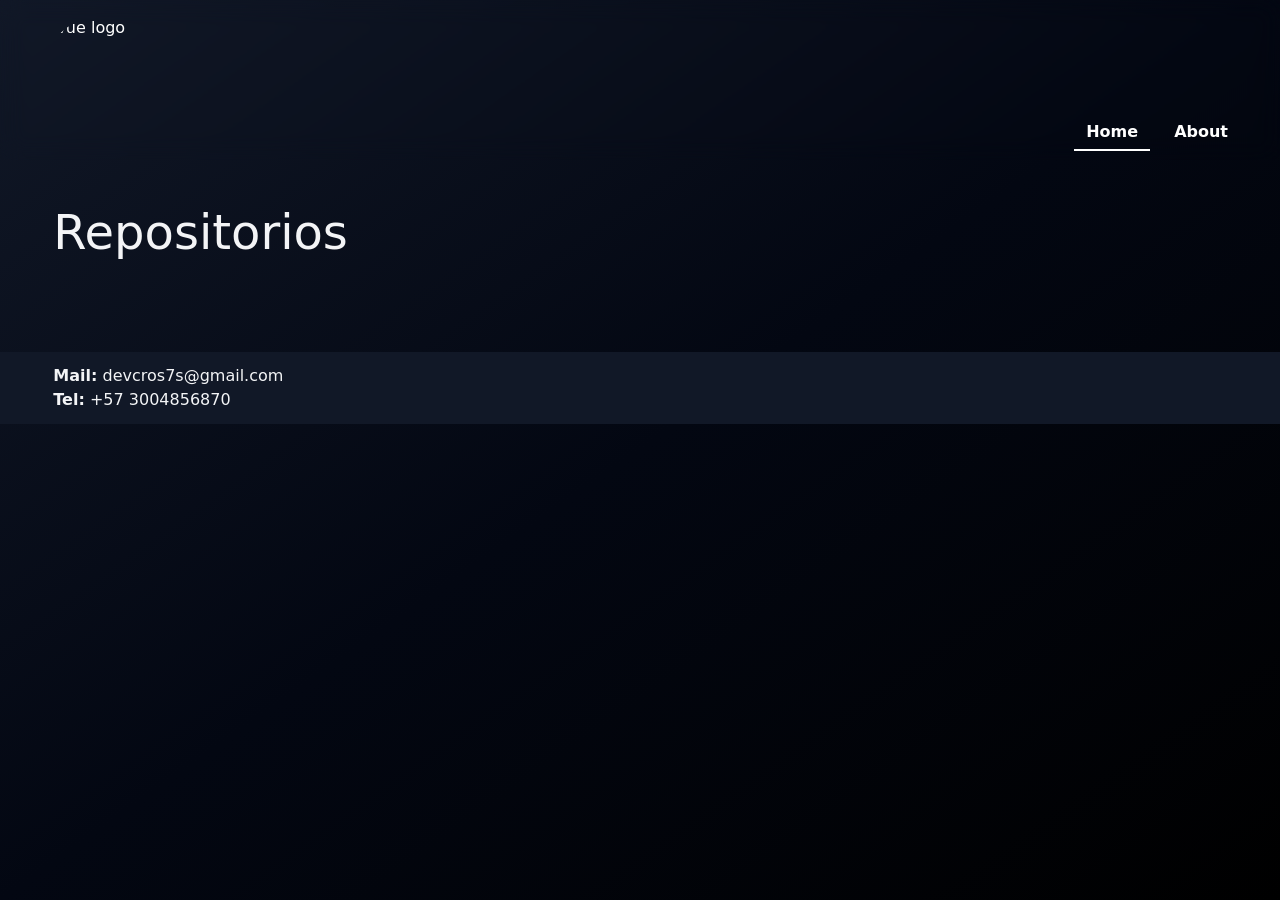
==== index.html @ 9d1ae5ac "Build 2023-06-07 19:13:23" ====
<!DOCTYPE html>
<html lang="en">
    <head>
        <meta charset="UTF-8">
        <link rel="icon" href="/favicon.ico">
        <meta name="viewport" content="width=device-width, initial-scale=1.0">
        <title>Vite App</title>
      <script type="module" crossorigin src="/assets/index-9f0574db.js"></script>
      <link rel="stylesheet" href="/assets/index-c2c05a48.css">
    </head>
    <body>
        <div id="app"></div>
        
    </body>
</html>
---- assets/index-c2c05a48.css ----
*,:before,:after{box-sizing:border-box;border-width:0;border-style:solid;border-color:#e5e7eb}:before,:after{--tw-content: ""}html{line-height:1.5;-webkit-text-size-adjust:100%;-moz-tab-size:4;-o-tab-size:4;tab-size:4;font-family:ui-sans-serif,system-ui,-apple-system,BlinkMacSystemFont,Segoe UI,Roboto,Helvetica Neue,Arial,Noto Sans,sans-serif,"Apple Color Emoji","Segoe UI Emoji",Segoe UI Symbol,"Noto Color Emoji";font-feature-settings:normal;font-variation-settings:normal}body{margin:0;line-height:inherit}hr{height:0;color:inherit;border-top-width:1px}abbr:where([title]){-webkit-text-decoration:underline dotted;text-decoration:underline dotted}h1,h2,h3,h4,h5,h6{font-size:inherit;font-weight:inherit}a{color:inherit;text-decoration:inherit}b,strong{font-weight:bolder}code,kbd,samp,pre{font-family:ui-monospace,SFMono-Regular,Menlo,Monaco,Consolas,Liberation Mono,Courier New,monospace;font-size:1em}small{font-size:80%}sub,sup{font-size:75%;line-height:0;position:relative;vertical-align:baseline}sub{bottom:-.25em}sup{top:-.5em}table{text-indent:0;border-color:inherit;border-collapse:collapse}button,input,optgroup,select,textarea{font-family:inherit;font-size:100%;font-weight:inherit;line-height:inherit;color:inherit;margin:0;padding:0}button,select{text-transform:none}button,[type=button],[type=reset],[type=submit]{-webkit-appearance:button;background-color:transparent;background-image:none}:-moz-focusring{outline:auto}:-moz-ui-invalid{box-shadow:none}progress{vertical-align:baseline}::-webkit-inner-spin-button,::-webkit-outer-spin-button{height:auto}[type=search]{-webkit-appearance:textfield;outline-offset:-2px}::-webkit-search-decoration{-webkit-appearance:none}::-webkit-file-upload-button{-webkit-appearance:button;font:inherit}summary{display:list-item}blockquote,dl,dd,h1,h2,h3,h4,h5,h6,hr,figure,p,pre{margin:0}fieldset{margin:0;padding:0}legend{padding:0}ol,ul,menu{list-style:none;margin:0;padding:0}textarea{resize:vertical}input::-moz-placeholder,textarea::-moz-placeholder{opacity:1;color:#9ca3af}input::placeholder,textarea::placeholder{opacity:1;color:#9ca3af}button,[role=button]{cursor:pointer}:disabled{cursor:default}img,svg,video,canvas,audio,iframe,embed,object{display:block;vertical-align:middle}img,video{max-width:100%;height:auto}[hidden]{display:none}*,:before,:after{--tw-border-spacing-x: 0;--tw-border-spacing-y: 0;--tw-translate-x: 0;--tw-translate-y: 0;--tw-rotate: 0;--tw-skew-x: 0;--tw-skew-y: 0;--tw-scale-x: 1;--tw-scale-y: 1;--tw-pan-x: ;--tw-pan-y: ;--tw-pinch-zoom: ;--tw-scroll-snap-strictness: proximity;--tw-gradient-from-position: ;--tw-gradient-via-position: ;--tw-gradient-to-position: ;--tw-ordinal: ;--tw-slashed-zero: ;--tw-numeric-figure: ;--tw-numeric-spacing: ;--tw-numeric-fraction: ;--tw-ring-inset: ;--tw-ring-offset-width: 0px;--tw-ring-offset-color: #fff;--tw-ring-color: rgb(59 130 246 / .5);--tw-ring-offset-shadow: 0 0 #0000;--tw-ring-shadow: 0 0 #0000;--tw-shadow: 0 0 #0000;--tw-shadow-colored: 0 0 #0000;--tw-blur: ;--tw-brightness: ;--tw-contrast: ;--tw-grayscale: ;--tw-hue-rotate: ;--tw-invert: ;--tw-saturate: ;--tw-sepia: ;--tw-drop-shadow: ;--tw-backdrop-blur: ;--tw-backdrop-brightness: ;--tw-backdrop-contrast: ;--tw-backdrop-grayscale: ;--tw-backdrop-hue-rotate: ;--tw-backdrop-invert: ;--tw-backdrop-opacity: ;--tw-backdrop-saturate: ;--tw-backdrop-sepia: }::backdrop{--tw-border-spacing-x: 0;--tw-border-spacing-y: 0;--tw-translate-x: 0;--tw-translate-y: 0;--tw-rotate: 0;--tw-skew-x: 0;--tw-skew-y: 0;--tw-scale-x: 1;--tw-scale-y: 1;--tw-pan-x: ;--tw-pan-y: ;--tw-pinch-zoom: ;--tw-scroll-snap-strictness: proximity;--tw-gradient-from-position: ;--tw-gradient-via-position: ;--tw-gradient-to-position: ;--tw-ordinal: ;--tw-slashed-zero: ;--tw-numeric-figure: ;--tw-numeric-spacing: ;--tw-numeric-fraction: ;--tw-ring-inset: ;--tw-ring-offset-width: 0px;--tw-ring-offset-color: #fff;--tw-ring-color: rgb(59 130 246 / .5);--tw-ring-offset-shadow: 0 0 #0000;--tw-ring-shadow: 0 0 #0000;--tw-shadow: 0 0 #0000;--tw-shadow-colored: 0 0 #0000;--tw-blur: ;--tw-brightness: ;--tw-contrast: ;--tw-grayscale: ;--tw-hue-rotate: ;--tw-invert: ;--tw-saturate: ;--tw-sepia: ;--tw-drop-shadow: ;--tw-backdrop-blur: ;--tw-backdrop-brightness: ;--tw-backdrop-contrast: ;--tw-backdrop-grayscale: ;--tw-backdrop-hue-rotate: ;--tw-backdrop-invert: ;--tw-backdrop-opacity: ;--tw-backdrop-saturate: ;--tw-backdrop-sepia: }.fixed{position:fixed}.absolute{position:absolute}.left-0{left:0px}.top-0{top:0px}.z-50{z-index:50}.mx-auto{margin-left:auto;margin-right:auto}.ml-2{margin-left:.5rem}.flex{display:flex}.grid{display:grid}.aspect-square{aspect-ratio:1 / 1}.h-32{height:8rem}.w-11\/12{width:91.666667%}.w-auto{width:auto}.w-full{width:100%}.grow{flex-grow:1}.grid-cols-2{grid-template-columns:repeat(2,minmax(0,1fr))}.flex-col{flex-direction:column}.items-end{align-items:flex-end}.justify-end{justify-content:flex-end}.justify-between{justify-content:space-between}.gap-3{gap:.75rem}.gap-4{gap:1rem}.gap-6{gap:1.5rem}.overflow-hidden{overflow:hidden}.rounded{border-radius:.25rem}.rounded-full{border-radius:9999px}.border{border-width:1px}.border-b-2{border-bottom-width:2px}.border-gray-300{--tw-border-opacity: 1;border-color:rgb(209 213 219 / var(--tw-border-opacity))}.border-white{--tw-border-opacity: 1;border-color:rgb(255 255 255 / var(--tw-border-opacity))}.bg-gray-900{--tw-bg-opacity: 1;background-color:rgb(17 24 39 / var(--tw-bg-opacity))}.px-10{padding-left:2.5rem;padding-right:2.5rem}.px-3{padding-left:.75rem;padding-right:.75rem}.py-12{padding-top:3rem;padding-bottom:3rem}.py-2{padding-top:.5rem;padding-bottom:.5rem}.py-3{padding-top:.75rem;padding-bottom:.75rem}.py-4{padding-top:1rem;padding-bottom:1rem}.pl-4{padding-left:1rem}.text-right{text-align:right}.text-2xl{font-size:1.5rem;line-height:2rem}.text-sm{font-size:.875rem;line-height:1.25rem}.text-xs{font-size:.75rem;line-height:1rem}.font-bold{font-weight:700}.capitalize{text-transform:capitalize}.text-white{--tw-text-opacity: 1;color:rgb(255 255 255 / var(--tw-text-opacity))}.underline{text-decoration-line:underline}.shadow-xl{--tw-shadow: 0 20px 25px -5px rgb(0 0 0 / .1), 0 8px 10px -6px rgb(0 0 0 / .1);--tw-shadow-colored: 0 20px 25px -5px var(--tw-shadow-color), 0 8px 10px -6px var(--tw-shadow-color);box-shadow:var(--tw-ring-offset-shadow, 0 0 #0000),var(--tw-ring-shadow, 0 0 #0000),var(--tw-shadow)}.shadow-gray-900{--tw-shadow-color: #111827;--tw-shadow: var(--tw-shadow-colored)}.backdrop-blur-md{--tw-backdrop-blur: blur(12px);-webkit-backdrop-filter:var(--tw-backdrop-blur) var(--tw-backdrop-brightness) var(--tw-backdrop-contrast) var(--tw-backdrop-grayscale) var(--tw-backdrop-hue-rotate) var(--tw-backdrop-invert) var(--tw-backdrop-opacity) var(--tw-backdrop-saturate) var(--tw-backdrop-sepia);backdrop-filter:var(--tw-backdrop-blur) var(--tw-backdrop-brightness) var(--tw-backdrop-contrast) var(--tw-backdrop-grayscale) var(--tw-backdrop-hue-rotate) var(--tw-backdrop-invert) var(--tw-backdrop-opacity) var(--tw-backdrop-saturate) var(--tw-backdrop-sepia)}.transition-all{transition-property:all;transition-timing-function:cubic-bezier(.4,0,.2,1);transition-duration:.15s}.duration-150{transition-duration:.15s}.ease-linear{transition-timing-function:linear}body{background-image:linear-gradient(to bottom right,var(--tw-gradient-stops));--tw-gradient-from: #111827 var(--tw-gradient-from-position);--tw-gradient-to: rgb(17 24 39 / 0) var(--tw-gradient-to-position);--tw-gradient-stops: var(--tw-gradient-from), var(--tw-gradient-to);--tw-gradient-to: rgb(3 7 18 / 0) var(--tw-gradient-to-position);--tw-gradient-stops: var(--tw-gradient-from), #030712 var(--tw-gradient-via-position), var(--tw-gradient-to);--tw-gradient-to: #000 var(--tw-gradient-to-position);background-attachment:fixed;--tw-text-opacity: 1;color:rgb(243 244 246 / var(--tw-text-opacity))}body:nth-child(2){position:relative;top:10rem}h1{font-size:3rem;line-height:1;font-weight:500}h2{font-size:2.25rem;line-height:2.5rem;font-weight:500}h3{font-size:1.875rem;line-height:2.25rem;font-weight:500}h4{font-size:1.5rem;line-height:2rem;font-weight:500}h5{font-size:1.25rem;line-height:1.75rem;font-weight:500}.reducido{height:3.5rem}.hover\:border-b-2:hover{border-bottom-width:2px}.hover\:bg-gray-100:hover{--tw-bg-opacity: 1;background-color:rgb(243 244 246 / var(--tw-bg-opacity))}.hover\:text-gray-900:hover{--tw-text-opacity: 1;color:rgb(17 24 39 / var(--tw-text-opacity))}
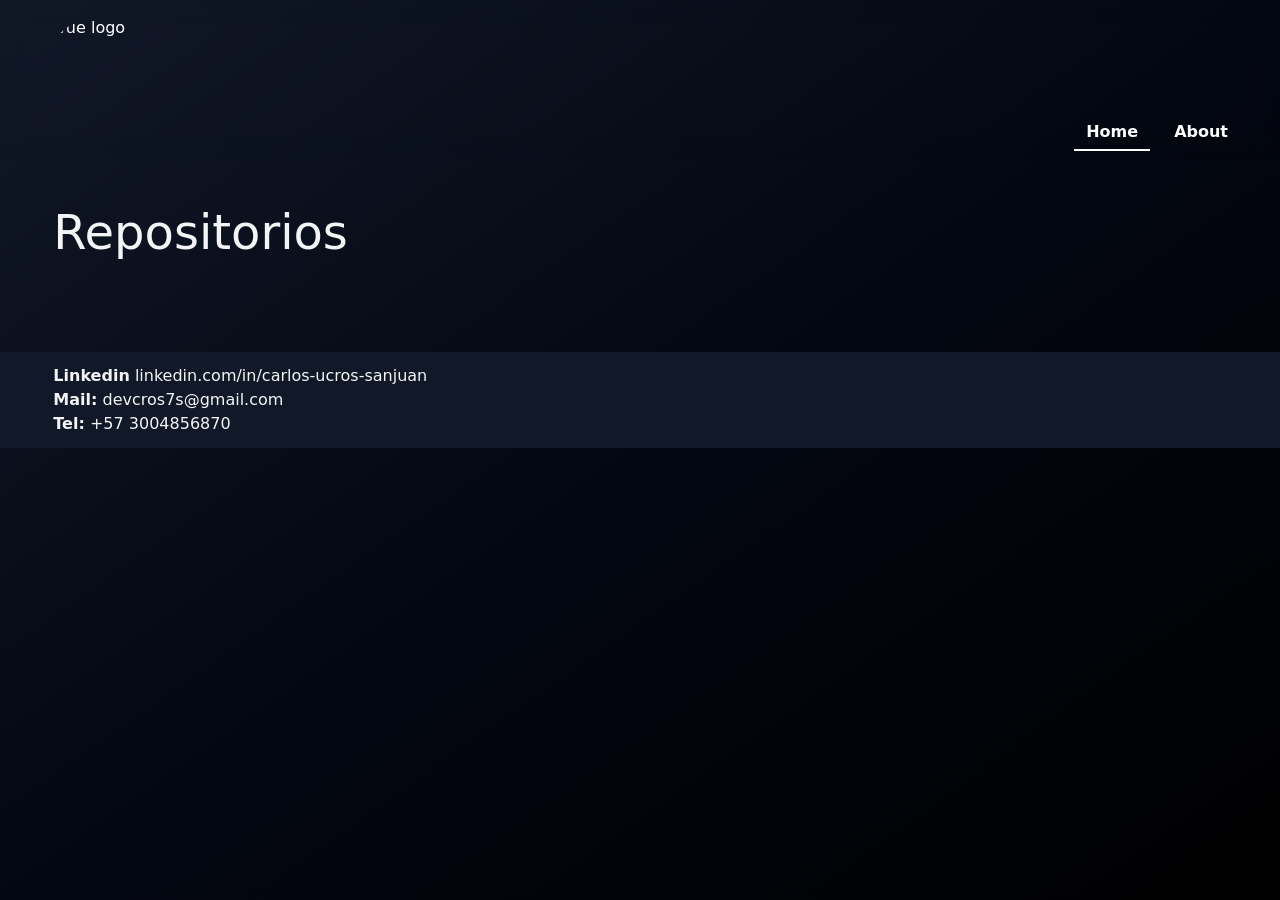
==== commit 2e87cd9d: "Build 2023-06-08 05:00:48" ====
--- a/index.html
+++ b/index.html
@@ -5,8 +5,17 @@
         <link rel="icon" href="/favicon.ico">
         <meta name="viewport" content="width=device-width, initial-scale=1.0">
         <title>Vite App</title>
-      <script type="module" crossorigin src="/assets/index-9f0574db.js"></script>
-      <link rel="stylesheet" href="/assets/index-c2c05a48.css">
+        <!-- Google tag (gtag.js) -->
+        <script async src="https://www.googletagmanager.com/gtag/js?id=G-BTDZNP81DV"></script>
+        <script>
+            window.dataLayer = window.dataLayer || [];
+            function gtag(){dataLayer.push(arguments);}
+            gtag('js', new Date());
+
+            gtag('config', 'G-BTDZNP81DV');
+        </script>
+      <script type="module" crossorigin src="/assets/index-f2c09ec7.js"></script>
+      <link rel="stylesheet" href="/assets/index-a1ccad23.css">
     </head>
     <body>
         <div id="app"></div>
--- a/assets/index-a1ccad23.css
+++ b/assets/index-a1ccad23.css
@@ -0,0 +1 @@
+*,:before,:after{box-sizing:border-box;border-width:0;border-style:solid;border-color:#e5e7eb}:before,:after{--tw-content: ""}html{line-height:1.5;-webkit-text-size-adjust:100%;-moz-tab-size:4;-o-tab-size:4;tab-size:4;font-family:ui-sans-serif,system-ui,-apple-system,BlinkMacSystemFont,Segoe UI,Roboto,Helvetica Neue,Arial,Noto Sans,sans-serif,"Apple Color Emoji","Segoe UI Emoji",Segoe UI Symbol,"Noto Color Emoji";font-feature-settings:normal;font-variation-settings:normal}body{margin:0;line-height:inherit}hr{height:0;color:inherit;border-top-width:1px}abbr:where([title]){-webkit-text-decoration:underline dotted;text-decoration:underline dotted}h1,h2,h3,h4,h5,h6{font-size:inherit;font-weight:inherit}a{color:inherit;text-decoration:inherit}b,strong{font-weight:bolder}code,kbd,samp,pre{font-family:ui-monospace,SFMono-Regular,Menlo,Monaco,Consolas,Liberation Mono,Courier New,monospace;font-size:1em}small{font-size:80%}sub,sup{font-size:75%;line-height:0;position:relative;vertical-align:baseline}sub{bottom:-.25em}sup{top:-.5em}table{text-indent:0;border-color:inherit;border-collapse:collapse}button,input,optgroup,select,textarea{font-family:inherit;font-size:100%;font-weight:inherit;line-height:inherit;color:inherit;margin:0;padding:0}button,select{text-transform:none}button,[type=button],[type=reset],[type=submit]{-webkit-appearance:button;background-color:transparent;background-image:none}:-moz-focusring{outline:auto}:-moz-ui-invalid{box-shadow:none}progress{vertical-align:baseline}::-webkit-inner-spin-button,::-webkit-outer-spin-button{height:auto}[type=search]{-webkit-appearance:textfield;outline-offset:-2px}::-webkit-search-decoration{-webkit-appearance:none}::-webkit-file-upload-button{-webkit-appearance:button;font:inherit}summary{display:list-item}blockquote,dl,dd,h1,h2,h3,h4,h5,h6,hr,figure,p,pre{margin:0}fieldset{margin:0;padding:0}legend{padding:0}ol,ul,menu{list-style:none;margin:0;padding:0}textarea{resize:vertical}input::-moz-placeholder,textarea::-moz-placeholder{opacity:1;color:#9ca3af}input::placeholder,textarea::placeholder{opacity:1;color:#9ca3af}button,[role=button]{cursor:pointer}:disabled{cursor:default}img,svg,video,canvas,audio,iframe,embed,object{display:block;vertical-align:middle}img,video{max-width:100%;height:auto}[hidden]{display:none}*,:before,:after{--tw-border-spacing-x: 0;--tw-border-spacing-y: 0;--tw-translate-x: 0;--tw-translate-y: 0;--tw-rotate: 0;--tw-skew-x: 0;--tw-skew-y: 0;--tw-scale-x: 1;--tw-scale-y: 1;--tw-pan-x: ;--tw-pan-y: ;--tw-pinch-zoom: ;--tw-scroll-snap-strictness: proximity;--tw-gradient-from-position: ;--tw-gradient-via-position: ;--tw-gradient-to-position: ;--tw-ordinal: ;--tw-slashed-zero: ;--tw-numeric-figure: ;--tw-numeric-spacing: ;--tw-numeric-fraction: ;--tw-ring-inset: ;--tw-ring-offset-width: 0px;--tw-ring-offset-color: #fff;--tw-ring-color: rgb(59 130 246 / .5);--tw-ring-offset-shadow: 0 0 #0000;--tw-ring-shadow: 0 0 #0000;--tw-shadow: 0 0 #0000;--tw-shadow-colored: 0 0 #0000;--tw-blur: ;--tw-brightness: ;--tw-contrast: ;--tw-grayscale: ;--tw-hue-rotate: ;--tw-invert: ;--tw-saturate: ;--tw-sepia: ;--tw-drop-shadow: ;--tw-backdrop-blur: ;--tw-backdrop-brightness: ;--tw-backdrop-contrast: ;--tw-backdrop-grayscale: ;--tw-backdrop-hue-rotate: ;--tw-backdrop-invert: ;--tw-backdrop-opacity: ;--tw-backdrop-saturate: ;--tw-backdrop-sepia: }::backdrop{--tw-border-spacing-x: 0;--tw-border-spacing-y: 0;--tw-translate-x: 0;--tw-translate-y: 0;--tw-rotate: 0;--tw-skew-x: 0;--tw-skew-y: 0;--tw-scale-x: 1;--tw-scale-y: 1;--tw-pan-x: ;--tw-pan-y: ;--tw-pinch-zoom: ;--tw-scroll-snap-strictness: proximity;--tw-gradient-from-position: ;--tw-gradient-via-position: ;--tw-gradient-to-position: ;--tw-ordinal: ;--tw-slashed-zero: ;--tw-numeric-figure: ;--tw-numeric-spacing: ;--tw-numeric-fraction: ;--tw-ring-inset: ;--tw-ring-offset-width: 0px;--tw-ring-offset-color: #fff;--tw-ring-color: rgb(59 130 246 / .5);--tw-ring-offset-shadow: 0 0 #0000;--tw-ring-shadow: 0 0 #0000;--tw-shadow: 0 0 #0000;--tw-shadow-colored: 0 0 #0000;--tw-blur: ;--tw-brightness: ;--tw-contrast: ;--tw-grayscale: ;--tw-hue-rotate: ;--tw-invert: ;--tw-saturate: ;--tw-sepia: ;--tw-drop-shadow: ;--tw-backdrop-blur: ;--tw-backdrop-brightness: ;--tw-backdrop-contrast: ;--tw-backdrop-grayscale: ;--tw-backdrop-hue-rotate: ;--tw-backdrop-invert: ;--tw-backdrop-opacity: ;--tw-backdrop-saturate: ;--tw-backdrop-sepia: }.fixed{position:fixed}.absolute{position:absolute}.relative{position:relative}.left-0{left:0px}.top-0{top:0px}.z-50{z-index:50}.mx-auto{margin-left:auto;margin-right:auto}.ml-2{margin-left:.5rem}.mt-1{margin-top:.25rem}.flex{display:flex}.grid{display:grid}.aspect-\[4\/3\]{aspect-ratio:4/3}.aspect-\[5\/1\]{aspect-ratio:5/1}.aspect-square{aspect-ratio:1 / 1}.h-32{height:8rem}.w-1\/2{width:50%}.w-11\/12{width:91.666667%}.w-80{width:20rem}.w-auto{width:auto}.w-full{width:100%}.grow{flex-grow:1}@keyframes pulse{50%{opacity:.5}}.animate-pulse{animation:pulse 2s cubic-bezier(.4,0,.6,1) infinite}.grid-cols-1{grid-template-columns:repeat(1,minmax(0,1fr))}.flex-col{flex-direction:column}.items-end{align-items:flex-end}.items-center{align-items:center}.justify-end{justify-content:flex-end}.justify-center{justify-content:center}.justify-between{justify-content:space-between}.gap-3{gap:.75rem}.gap-4{gap:1rem}.gap-6{gap:1.5rem}.overflow-hidden{overflow:hidden}.truncate{overflow:hidden;text-overflow:ellipsis;white-space:nowrap}.rounded{border-radius:.25rem}.rounded-full{border-radius:9999px}.border{border-width:1px}.border-b-2{border-bottom-width:2px}.border-gray-300{--tw-border-opacity: 1;border-color:rgb(209 213 219 / var(--tw-border-opacity))}.border-white{--tw-border-opacity: 1;border-color:rgb(255 255 255 / var(--tw-border-opacity))}.bg-gray-900{--tw-bg-opacity: 1;background-color:rgb(17 24 39 / var(--tw-bg-opacity))}.bg-gradient-to-bl{background-image:linear-gradient(to bottom left,var(--tw-gradient-stops))}.bg-gradient-to-br{background-image:linear-gradient(to bottom right,var(--tw-gradient-stops))}.from-black{--tw-gradient-from: #000 var(--tw-gradient-from-position);--tw-gradient-to: rgb(0 0 0 / 0) var(--tw-gradient-to-position);--tw-gradient-stops: var(--tw-gradient-from), var(--tw-gradient-to)}.from-gray-600{--tw-gradient-from: #4b5563 var(--tw-gradient-from-position);--tw-gradient-to: rgb(75 85 99 / 0) var(--tw-gradient-to-position);--tw-gradient-stops: var(--tw-gradient-from), var(--tw-gradient-to)}.from-gray-800{--tw-gradient-from: #1f2937 var(--tw-gradient-from-position);--tw-gradient-to: rgb(31 41 55 / 0) var(--tw-gradient-to-position);--tw-gradient-stops: var(--tw-gradient-from), var(--tw-gradient-to)}.via-gray-500{--tw-gradient-to: rgb(107 114 128 / 0) var(--tw-gradient-to-position);--tw-gradient-stops: var(--tw-gradient-from), #6b7280 var(--tw-gradient-via-position), var(--tw-gradient-to)}.to-gray-600{--tw-gradient-to: #4b5563 var(--tw-gradient-to-position)}.to-gray-950{--tw-gradient-to: #030712 var(--tw-gradient-to-position)}.px-10{padding-left:2.5rem;padding-right:2.5rem}.px-3{padding-left:.75rem;padding-right:.75rem}.py-12{padding-top:3rem;padding-bottom:3rem}.py-2{padding-top:.5rem;padding-bottom:.5rem}.py-3{padding-top:.75rem;padding-bottom:.75rem}.py-4{padding-top:1rem;padding-bottom:1rem}.pl-4{padding-left:1rem}.text-right{text-align:right}.text-2xl{font-size:1.5rem;line-height:2rem}.text-xs{font-size:.75rem;line-height:1rem}.font-bold{font-weight:700}.capitalize{text-transform:capitalize}.text-white{--tw-text-opacity: 1;color:rgb(255 255 255 / var(--tw-text-opacity))}.underline{text-decoration-line:underline}.shadow-xl{--tw-shadow: 0 20px 25px -5px rgb(0 0 0 / .1), 0 8px 10px -6px rgb(0 0 0 / .1);--tw-shadow-colored: 0 20px 25px -5px var(--tw-shadow-color), 0 8px 10px -6px var(--tw-shadow-color);box-shadow:var(--tw-ring-offset-shadow, 0 0 #0000),var(--tw-ring-shadow, 0 0 #0000),var(--tw-shadow)}.shadow-gray-900{--tw-shadow-color: #111827;--tw-shadow: var(--tw-shadow-colored)}.backdrop-blur-md{--tw-backdrop-blur: blur(12px);-webkit-backdrop-filter:var(--tw-backdrop-blur) var(--tw-backdrop-brightness) var(--tw-backdrop-contrast) var(--tw-backdrop-grayscale) var(--tw-backdrop-hue-rotate) var(--tw-backdrop-invert) var(--tw-backdrop-opacity) var(--tw-backdrop-saturate) var(--tw-backdrop-sepia);backdrop-filter:var(--tw-backdrop-blur) var(--tw-backdrop-brightness) var(--tw-backdrop-contrast) var(--tw-backdrop-grayscale) var(--tw-backdrop-hue-rotate) var(--tw-backdrop-invert) var(--tw-backdrop-opacity) var(--tw-backdrop-saturate) var(--tw-backdrop-sepia)}.transition{transition-property:color,background-color,border-color,text-decoration-color,fill,stroke,opacity,box-shadow,transform,filter,-webkit-backdrop-filter;transition-property:color,background-color,border-color,text-decoration-color,fill,stroke,opacity,box-shadow,transform,filter,backdrop-filter;transition-property:color,background-color,border-color,text-decoration-color,fill,stroke,opacity,box-shadow,transform,filter,backdrop-filter,-webkit-backdrop-filter;transition-timing-function:cubic-bezier(.4,0,.2,1);transition-duration:.15s}.transition-all{transition-property:all;transition-timing-function:cubic-bezier(.4,0,.2,1);transition-duration:.15s}.delay-100{transition-delay:.1s}.duration-150{transition-duration:.15s}.ease-linear{transition-timing-function:linear}body{background-image:linear-gradient(to bottom right,var(--tw-gradient-stops));--tw-gradient-from: #111827 var(--tw-gradient-from-position);--tw-gradient-to: rgb(17 24 39 / 0) var(--tw-gradient-to-position);--tw-gradient-stops: var(--tw-gradient-from), var(--tw-gradient-to);--tw-gradient-to: rgb(3 7 18 / 0) var(--tw-gradient-to-position);--tw-gradient-stops: var(--tw-gradient-from), #030712 var(--tw-gradient-via-position), var(--tw-gradient-to);--tw-gradient-to: #000 var(--tw-gradient-to-position);background-attachment:fixed;--tw-text-opacity: 1;color:rgb(243 244 246 / var(--tw-text-opacity))}body:nth-child(2){position:relative;top:10rem}h1{font-size:3rem;line-height:1;font-weight:500}h2{font-size:2.25rem;line-height:2.5rem;font-weight:500}h3{font-size:1.875rem;line-height:2.25rem;font-weight:500}h4{font-size:1.5rem;line-height:2rem;font-weight:500}h5{font-size:1.25rem;line-height:1.75rem;font-weight:500}.reducido{height:3.5rem}.hover\:-translate-y-2:hover{--tw-translate-y: -.5rem;transform:translate(var(--tw-translate-x),var(--tw-translate-y)) rotate(var(--tw-rotate)) skew(var(--tw-skew-x)) skewY(var(--tw-skew-y)) scaleX(var(--tw-scale-x)) scaleY(var(--tw-scale-y))}.hover\:border-b-2:hover{border-bottom-width:2px}.hover\:bg-gray-100:hover{--tw-bg-opacity: 1;background-color:rgb(243 244 246 / var(--tw-bg-opacity))}.hover\:text-gray-900:hover{--tw-text-opacity: 1;color:rgb(17 24 39 / var(--tw-text-opacity))}@media (min-width: 640px){.sm\:text-sm{font-size:.875rem;line-height:1.25rem}}@media (min-width: 768px){.md\:text-xs{font-size:.75rem;line-height:1rem}}@media (min-width: 1024px){.lg\:grid-cols-2{grid-template-columns:repeat(2,minmax(0,1fr))}.lg\:text-sm{font-size:.875rem;line-height:1.25rem}}
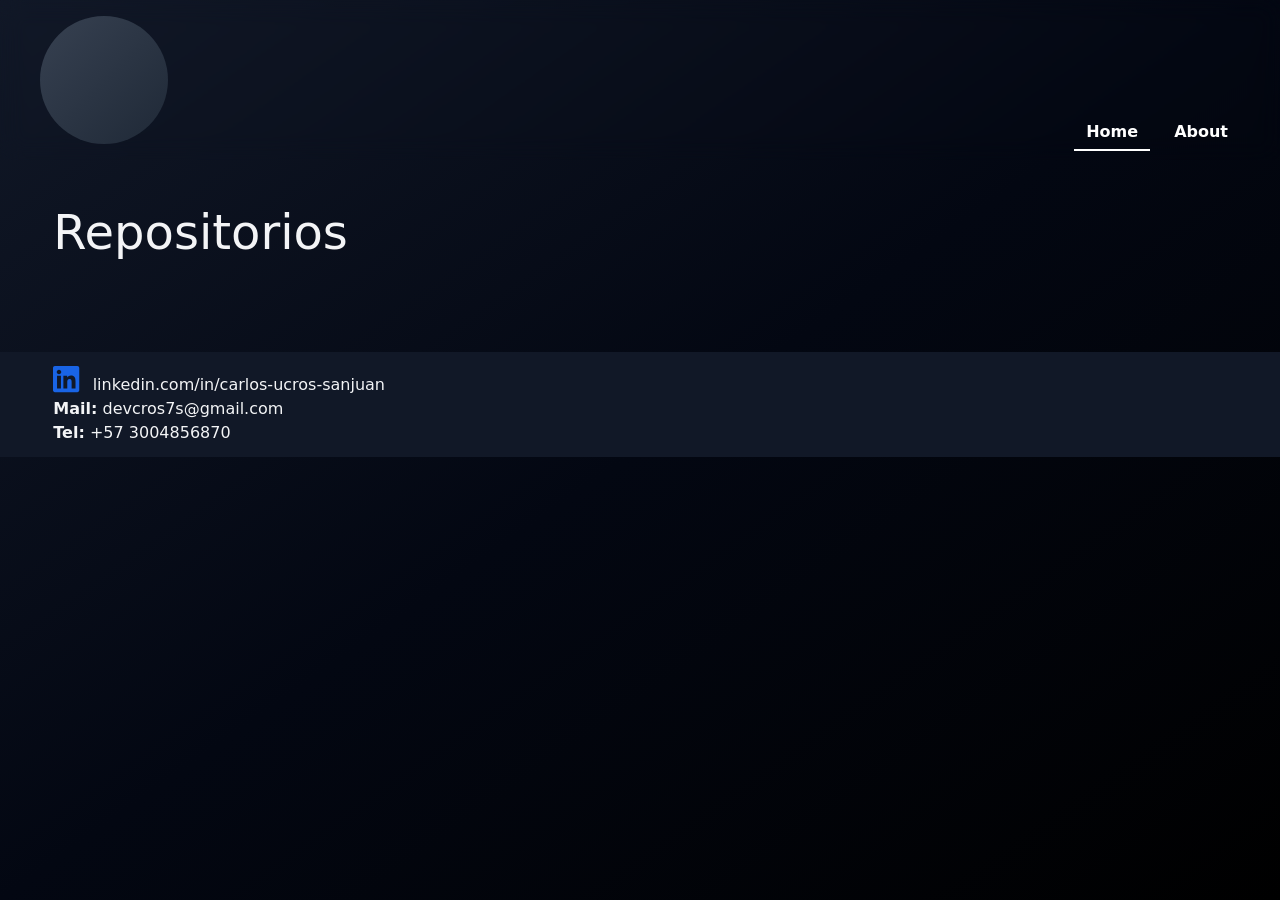
==== commit e01932a4: "Build 2023-06-11 16:31:02" ====
--- a/index.html
+++ b/index.html
@@ -4,18 +4,20 @@
         <meta charset="UTF-8">
         <link rel="icon" href="/favicon.ico">
         <meta name="viewport" content="width=device-width, initial-scale=1.0">
-        <title>Vite App</title>
+        <meta http-equiv="Cache-Control" content="public, max-age=3600">
+        <title>ucros.github.io - Portfolio</title>
+
         <!-- Google tag (gtag.js) -->
         <script async src="https://www.googletagmanager.com/gtag/js?id=G-BTDZNP81DV"></script>
         <script>
-            window.dataLayer = window.dataLayer || [];
-            function gtag(){dataLayer.push(arguments);}
-            gtag('js', new Date());
+        window.dataLayer = window.dataLayer || [];
+        function gtag(){dataLayer.push(arguments);}
+        gtag('js', new Date());
 
-            gtag('config', 'G-BTDZNP81DV');
+        gtag('config', 'G-BTDZNP81DV');
         </script>
-      <script type="module" crossorigin src="/assets/index-f2c09ec7.js"></script>
-      <link rel="stylesheet" href="/assets/index-a1ccad23.css">
+      <script type="module" crossorigin src="/assets/main-d2e98b95.js"></script>
+      <link rel="stylesheet" href="/assets/index.production-60dbd1c7.css">
     </head>
     <body>
         <div id="app"></div>
--- a/assets/index.production-60dbd1c7.css
+++ b/assets/index.production-60dbd1c7.css
@@ -0,0 +1 @@
+*,:before,:after{box-sizing:border-box;border-width:0;border-style:solid;border-color:#e5e7eb}:before,:after{--tw-content: ""}html{line-height:1.5;-webkit-text-size-adjust:100%;-moz-tab-size:4;-o-tab-size:4;tab-size:4;font-family:ui-sans-serif,system-ui,-apple-system,BlinkMacSystemFont,Segoe UI,Roboto,Helvetica Neue,Arial,Noto Sans,sans-serif,"Apple Color Emoji","Segoe UI Emoji",Segoe UI Symbol,"Noto Color Emoji";font-feature-settings:normal;font-variation-settings:normal}body{margin:0;line-height:inherit}hr{height:0;color:inherit;border-top-width:1px}abbr:where([title]){-webkit-text-decoration:underline dotted;text-decoration:underline dotted}h1,h2,h3,h4,h5,h6{font-size:inherit;font-weight:inherit}a{color:inherit;text-decoration:inherit}b,strong{font-weight:bolder}code,kbd,samp,pre{font-family:ui-monospace,SFMono-Regular,Menlo,Monaco,Consolas,Liberation Mono,Courier New,monospace;font-size:1em}small{font-size:80%}sub,sup{font-size:75%;line-height:0;position:relative;vertical-align:baseline}sub{bottom:-.25em}sup{top:-.5em}table{text-indent:0;border-color:inherit;border-collapse:collapse}button,input,optgroup,select,textarea{font-family:inherit;font-size:100%;font-weight:inherit;line-height:inherit;color:inherit;margin:0;padding:0}button,select{text-transform:none}button,[type=button],[type=reset],[type=submit]{-webkit-appearance:button;background-color:transparent;background-image:none}:-moz-focusring{outline:auto}:-moz-ui-invalid{box-shadow:none}progress{vertical-align:baseline}::-webkit-inner-spin-button,::-webkit-outer-spin-button{height:auto}[type=search]{-webkit-appearance:textfield;outline-offset:-2px}::-webkit-search-decoration{-webkit-appearance:none}::-webkit-file-upload-button{-webkit-appearance:button;font:inherit}summary{display:list-item}blockquote,dl,dd,h1,h2,h3,h4,h5,h6,hr,figure,p,pre{margin:0}fieldset{margin:0;padding:0}legend{padding:0}ol,ul,menu{list-style:none;margin:0;padding:0}textarea{resize:vertical}input::-moz-placeholder,textarea::-moz-placeholder{opacity:1;color:#9ca3af}input::placeholder,textarea::placeholder{opacity:1;color:#9ca3af}button,[role=button]{cursor:pointer}:disabled{cursor:default}img,svg,video,canvas,audio,iframe,embed,object{display:block;vertical-align:middle}img,video{max-width:100%;height:auto}[hidden]{display:none}*,:before,:after{--tw-border-spacing-x: 0;--tw-border-spacing-y: 0;--tw-translate-x: 0;--tw-translate-y: 0;--tw-rotate: 0;--tw-skew-x: 0;--tw-skew-y: 0;--tw-scale-x: 1;--tw-scale-y: 1;--tw-pan-x: ;--tw-pan-y: ;--tw-pinch-zoom: ;--tw-scroll-snap-strictness: proximity;--tw-gradient-from-position: ;--tw-gradient-via-position: ;--tw-gradient-to-position: ;--tw-ordinal: ;--tw-slashed-zero: ;--tw-numeric-figure: ;--tw-numeric-spacing: ;--tw-numeric-fraction: ;--tw-ring-inset: ;--tw-ring-offset-width: 0px;--tw-ring-offset-color: #fff;--tw-ring-color: rgb(59 130 246 / .5);--tw-ring-offset-shadow: 0 0 #0000;--tw-ring-shadow: 0 0 #0000;--tw-shadow: 0 0 #0000;--tw-shadow-colored: 0 0 #0000;--tw-blur: ;--tw-brightness: ;--tw-contrast: ;--tw-grayscale: ;--tw-hue-rotate: ;--tw-invert: ;--tw-saturate: ;--tw-sepia: ;--tw-drop-shadow: ;--tw-backdrop-blur: ;--tw-backdrop-brightness: ;--tw-backdrop-contrast: ;--tw-backdrop-grayscale: ;--tw-backdrop-hue-rotate: ;--tw-backdrop-invert: ;--tw-backdrop-opacity: ;--tw-backdrop-saturate: ;--tw-backdrop-sepia: }::backdrop{--tw-border-spacing-x: 0;--tw-border-spacing-y: 0;--tw-translate-x: 0;--tw-translate-y: 0;--tw-rotate: 0;--tw-skew-x: 0;--tw-skew-y: 0;--tw-scale-x: 1;--tw-scale-y: 1;--tw-pan-x: ;--tw-pan-y: ;--tw-pinch-zoom: ;--tw-scroll-snap-strictness: proximity;--tw-gradient-from-position: ;--tw-gradient-via-position: ;--tw-gradient-to-position: ;--tw-ordinal: ;--tw-slashed-zero: ;--tw-numeric-figure: ;--tw-numeric-spacing: ;--tw-numeric-fraction: ;--tw-ring-inset: ;--tw-ring-offset-width: 0px;--tw-ring-offset-color: #fff;--tw-ring-color: rgb(59 130 246 / .5);--tw-ring-offset-shadow: 0 0 #0000;--tw-ring-shadow: 0 0 #0000;--tw-shadow: 0 0 #0000;--tw-shadow-colored: 0 0 #0000;--tw-blur: ;--tw-brightness: ;--tw-contrast: ;--tw-grayscale: ;--tw-hue-rotate: ;--tw-invert: ;--tw-saturate: ;--tw-sepia: ;--tw-drop-shadow: ;--tw-backdrop-blur: ;--tw-backdrop-brightness: ;--tw-backdrop-contrast: ;--tw-backdrop-grayscale: ;--tw-backdrop-hue-rotate: ;--tw-backdrop-invert: ;--tw-backdrop-opacity: ;--tw-backdrop-saturate: ;--tw-backdrop-sepia: }.fixed{position:fixed}.absolute{position:absolute}.relative{position:relative}.bottom-0{bottom:0px}.left-0{left:0px}.right-0{right:0px}.top-0{top:0px}.z-50{z-index:50}.mx-auto{margin-left:auto;margin-right:auto}.mb-1{margin-bottom:.25rem}.ml-2{margin-left:.5rem}.mr-1{margin-right:.25rem}.mr-2{margin-right:.5rem}.mt-1{margin-top:.25rem}.flex{display:flex}.grid{display:grid}.aspect-\[4\/3\]{aspect-ratio:4/3}.aspect-\[5\/1\]{aspect-ratio:5/1}.aspect-square{aspect-ratio:1 / 1}.h-32{height:8rem}.w-1\/2{width:50%}.w-11\/12{width:91.666667%}.w-80{width:20rem}.w-fit{width:-moz-fit-content;width:fit-content}.w-full{width:100%}.grow{flex-grow:1}@keyframes pulse{50%{opacity:.5}}.animate-pulse{animation:pulse 2s cubic-bezier(.4,0,.6,1) infinite}.grid-cols-1{grid-template-columns:repeat(1,minmax(0,1fr))}.flex-col{flex-direction:column}.items-end{align-items:flex-end}.items-center{align-items:center}.justify-end{justify-content:flex-end}.justify-center{justify-content:center}.justify-between{justify-content:space-between}.gap-3{gap:.75rem}.gap-4{gap:1rem}.gap-6{gap:1.5rem}.overflow-hidden{overflow:hidden}.truncate{overflow:hidden;text-overflow:ellipsis;white-space:nowrap}.rounded{border-radius:.25rem}.rounded-full{border-radius:9999px}.rounded-lg{border-radius:.5rem}.border{border-width:1px}.border-b-2{border-bottom-width:2px}.border-gray-300{--tw-border-opacity: 1;border-color:rgb(209 213 219 / var(--tw-border-opacity))}.border-white{--tw-border-opacity: 1;border-color:rgb(255 255 255 / var(--tw-border-opacity))}.bg-gray-900{--tw-bg-opacity: 1;background-color:rgb(17 24 39 / var(--tw-bg-opacity))}.bg-gradient-to-bl{background-image:linear-gradient(to bottom left,var(--tw-gradient-stops))}.bg-gradient-to-br{background-image:linear-gradient(to bottom right,var(--tw-gradient-stops))}.from-black{--tw-gradient-from: #000 var(--tw-gradient-from-position);--tw-gradient-to: rgb(0 0 0 / 0) var(--tw-gradient-to-position);--tw-gradient-stops: var(--tw-gradient-from), var(--tw-gradient-to)}.from-blue-200{--tw-gradient-from: #bfdbfe var(--tw-gradient-from-position);--tw-gradient-to: rgb(191 219 254 / 0) var(--tw-gradient-to-position);--tw-gradient-stops: var(--tw-gradient-from), var(--tw-gradient-to)}.from-blue-300{--tw-gradient-from: #93c5fd var(--tw-gradient-from-position);--tw-gradient-to: rgb(147 197 253 / 0) var(--tw-gradient-to-position);--tw-gradient-stops: var(--tw-gradient-from), var(--tw-gradient-to)}.from-cyan-300{--tw-gradient-from: #67e8f9 var(--tw-gradient-from-position);--tw-gradient-to: rgb(103 232 249 / 0) var(--tw-gradient-to-position);--tw-gradient-stops: var(--tw-gradient-from), var(--tw-gradient-to)}.from-gray-300{--tw-gradient-from: #d1d5db var(--tw-gradient-from-position);--tw-gradient-to: rgb(209 213 219 / 0) var(--tw-gradient-to-position);--tw-gradient-stops: var(--tw-gradient-from), var(--tw-gradient-to)}.from-gray-600{--tw-gradient-from: #4b5563 var(--tw-gradient-from-position);--tw-gradient-to: rgb(75 85 99 / 0) var(--tw-gradient-to-position);--tw-gradient-stops: var(--tw-gradient-from), var(--tw-gradient-to)}.from-gray-700{--tw-gradient-from: #374151 var(--tw-gradient-from-position);--tw-gradient-to: rgb(55 65 81 / 0) var(--tw-gradient-to-position);--tw-gradient-stops: var(--tw-gradient-from), var(--tw-gradient-to)}.from-gray-800{--tw-gradient-from: #1f2937 var(--tw-gradient-from-position);--tw-gradient-to: rgb(31 41 55 / 0) var(--tw-gradient-to-position);--tw-gradient-stops: var(--tw-gradient-from), var(--tw-gradient-to)}.from-indigo-300{--tw-gradient-from: #a5b4fc var(--tw-gradient-from-position);--tw-gradient-to: rgb(165 180 252 / 0) var(--tw-gradient-to-position);--tw-gradient-stops: var(--tw-gradient-from), var(--tw-gradient-to)}.from-orange-500{--tw-gradient-from: #f97316 var(--tw-gradient-from-position);--tw-gradient-to: rgb(249 115 22 / 0) var(--tw-gradient-to-position);--tw-gradient-stops: var(--tw-gradient-from), var(--tw-gradient-to)}.from-purple-300{--tw-gradient-from: #d8b4fe var(--tw-gradient-from-position);--tw-gradient-to: rgb(216 180 254 / 0) var(--tw-gradient-to-position);--tw-gradient-stops: var(--tw-gradient-from), var(--tw-gradient-to)}.from-red-300{--tw-gradient-from: #fca5a5 var(--tw-gradient-from-position);--tw-gradient-to: rgb(252 165 165 / 0) var(--tw-gradient-to-position);--tw-gradient-stops: var(--tw-gradient-from), var(--tw-gradient-to)}.from-red-500{--tw-gradient-from: #ef4444 var(--tw-gradient-from-position);--tw-gradient-to: rgb(239 68 68 / 0) var(--tw-gradient-to-position);--tw-gradient-stops: var(--tw-gradient-from), var(--tw-gradient-to)}.from-yellow-300{--tw-gradient-from: #fde047 var(--tw-gradient-from-position);--tw-gradient-to: rgb(253 224 71 / 0) var(--tw-gradient-to-position);--tw-gradient-stops: var(--tw-gradient-from), var(--tw-gradient-to)}.via-gray-500{--tw-gradient-to: rgb(107 114 128 / 0) var(--tw-gradient-to-position);--tw-gradient-stops: var(--tw-gradient-from), #6b7280 var(--tw-gradient-via-position), var(--tw-gradient-to)}.to-blue-500{--tw-gradient-to: #3b82f6 var(--tw-gradient-to-position)}.to-cyan-500{--tw-gradient-to: #06b6d4 var(--tw-gradient-to-position)}.to-gray-500{--tw-gradient-to: #6b7280 var(--tw-gradient-to-position)}.to-gray-600{--tw-gradient-to: #4b5563 var(--tw-gradient-to-position)}.to-gray-800{--tw-gradient-to: #1f2937 var(--tw-gradient-to-position)}.to-gray-950{--tw-gradient-to: #030712 var(--tw-gradient-to-position)}.to-indigo-500{--tw-gradient-to: #6366f1 var(--tw-gradient-to-position)}.to-orange-700{--tw-gradient-to: #c2410c var(--tw-gradient-to-position)}.to-pink-500{--tw-gradient-to: #ec4899 var(--tw-gradient-to-position)}.to-purple-500{--tw-gradient-to: #a855f7 var(--tw-gradient-to-position)}.to-red-500{--tw-gradient-to: #ef4444 var(--tw-gradient-to-position)}.to-yellow-500{--tw-gradient-to: #eab308 var(--tw-gradient-to-position)}.px-10{padding-left:2.5rem;padding-right:2.5rem}.px-2{padding-left:.5rem;padding-right:.5rem}.px-3{padding-left:.75rem;padding-right:.75rem}.py-1{padding-top:.25rem;padding-bottom:.25rem}.py-12{padding-top:3rem;padding-bottom:3rem}.py-2{padding-top:.5rem;padding-bottom:.5rem}.py-3{padding-top:.75rem;padding-bottom:.75rem}.py-4{padding-top:1rem;padding-bottom:1rem}.pl-4{padding-left:1rem}.text-center{text-align:center}.text-right{text-align:right}.text-2xl{font-size:1.5rem;line-height:2rem}.text-3xl{font-size:1.875rem;line-height:2.25rem}.text-sm{font-size:.875rem;line-height:1.25rem}.text-xs{font-size:.75rem;line-height:1rem}.font-bold{font-weight:700}.uppercase{text-transform:uppercase}.capitalize{text-transform:capitalize}.text-white{--tw-text-opacity: 1;color:rgb(255 255 255 / var(--tw-text-opacity))}.underline{text-decoration-line:underline}.shadow-xl{--tw-shadow: 0 20px 25px -5px rgb(0 0 0 / .1), 0 8px 10px -6px rgb(0 0 0 / .1);--tw-shadow-colored: 0 20px 25px -5px var(--tw-shadow-color), 0 8px 10px -6px var(--tw-shadow-color);box-shadow:var(--tw-ring-offset-shadow, 0 0 #0000),var(--tw-ring-shadow, 0 0 #0000),var(--tw-shadow)}.shadow-gray-900{--tw-shadow-color: #111827;--tw-shadow: var(--tw-shadow-colored)}.backdrop-blur-md{--tw-backdrop-blur: blur(12px);-webkit-backdrop-filter:var(--tw-backdrop-blur) var(--tw-backdrop-brightness) var(--tw-backdrop-contrast) var(--tw-backdrop-grayscale) var(--tw-backdrop-hue-rotate) var(--tw-backdrop-invert) var(--tw-backdrop-opacity) var(--tw-backdrop-saturate) var(--tw-backdrop-sepia);backdrop-filter:var(--tw-backdrop-blur) var(--tw-backdrop-brightness) var(--tw-backdrop-contrast) var(--tw-backdrop-grayscale) var(--tw-backdrop-hue-rotate) var(--tw-backdrop-invert) var(--tw-backdrop-opacity) var(--tw-backdrop-saturate) var(--tw-backdrop-sepia)}.transition{transition-property:color,background-color,border-color,text-decoration-color,fill,stroke,opacity,box-shadow,transform,filter,-webkit-backdrop-filter;transition-property:color,background-color,border-color,text-decoration-color,fill,stroke,opacity,box-shadow,transform,filter,backdrop-filter;transition-property:color,background-color,border-color,text-decoration-color,fill,stroke,opacity,box-shadow,transform,filter,backdrop-filter,-webkit-backdrop-filter;transition-timing-function:cubic-bezier(.4,0,.2,1);transition-duration:.15s}.transition-all{transition-property:all;transition-timing-function:cubic-bezier(.4,0,.2,1);transition-duration:.15s}.delay-100{transition-delay:.1s}.duration-150{transition-duration:.15s}.ease-linear{transition-timing-function:linear}body{background-image:linear-gradient(to bottom right,var(--tw-gradient-stops));--tw-gradient-from: #111827 var(--tw-gradient-from-position);--tw-gradient-to: rgb(17 24 39 / 0) var(--tw-gradient-to-position);--tw-gradient-stops: var(--tw-gradient-from), var(--tw-gradient-to);--tw-gradient-to: rgb(3 7 18 / 0) var(--tw-gradient-to-position);--tw-gradient-stops: var(--tw-gradient-from), #030712 var(--tw-gradient-via-position), var(--tw-gradient-to);--tw-gradient-to: #000 var(--tw-gradient-to-position);background-attachment:fixed;--tw-text-opacity: 1;color:rgb(243 244 246 / var(--tw-text-opacity))}body:nth-child(2){position:relative;top:10rem}h1{font-size:3rem;line-height:1;font-weight:500}h2{font-size:2.25rem;line-height:2.5rem;font-weight:500}h3{font-size:1.875rem;line-height:2.25rem;font-weight:500}h4{font-size:1.5rem;line-height:2rem;font-weight:500}h5{font-size:1.25rem;line-height:1.75rem;font-weight:500}.reducido{height:3.5rem}.hover\:-translate-y-2:hover{--tw-translate-y: -.5rem;transform:translate(var(--tw-translate-x),var(--tw-translate-y)) rotate(var(--tw-rotate)) skew(var(--tw-skew-x)) skewY(var(--tw-skew-y)) scaleX(var(--tw-scale-x)) scaleY(var(--tw-scale-y))}.hover\:border-b-2:hover{border-bottom-width:2px}.hover\:bg-gray-100:hover{--tw-bg-opacity: 1;background-color:rgb(243 244 246 / var(--tw-bg-opacity))}.hover\:text-gray-900:hover{--tw-text-opacity: 1;color:rgb(17 24 39 / var(--tw-text-opacity))}@media (min-width: 640px){.sm\:w-fit{width:-moz-fit-content;width:fit-content}.sm\:flex-row{flex-direction:row}.sm\:items-end{align-items:flex-end}.sm\:text-left{text-align:left}.sm\:text-sm{font-size:.875rem;line-height:1.25rem}}@media (min-width: 768px){.md\:text-xs{font-size:.75rem;line-height:1rem}}@media (min-width: 1024px){.lg\:grid-cols-2{grid-template-columns:repeat(2,minmax(0,1fr))}.lg\:text-sm{font-size:.875rem;line-height:1.25rem}}
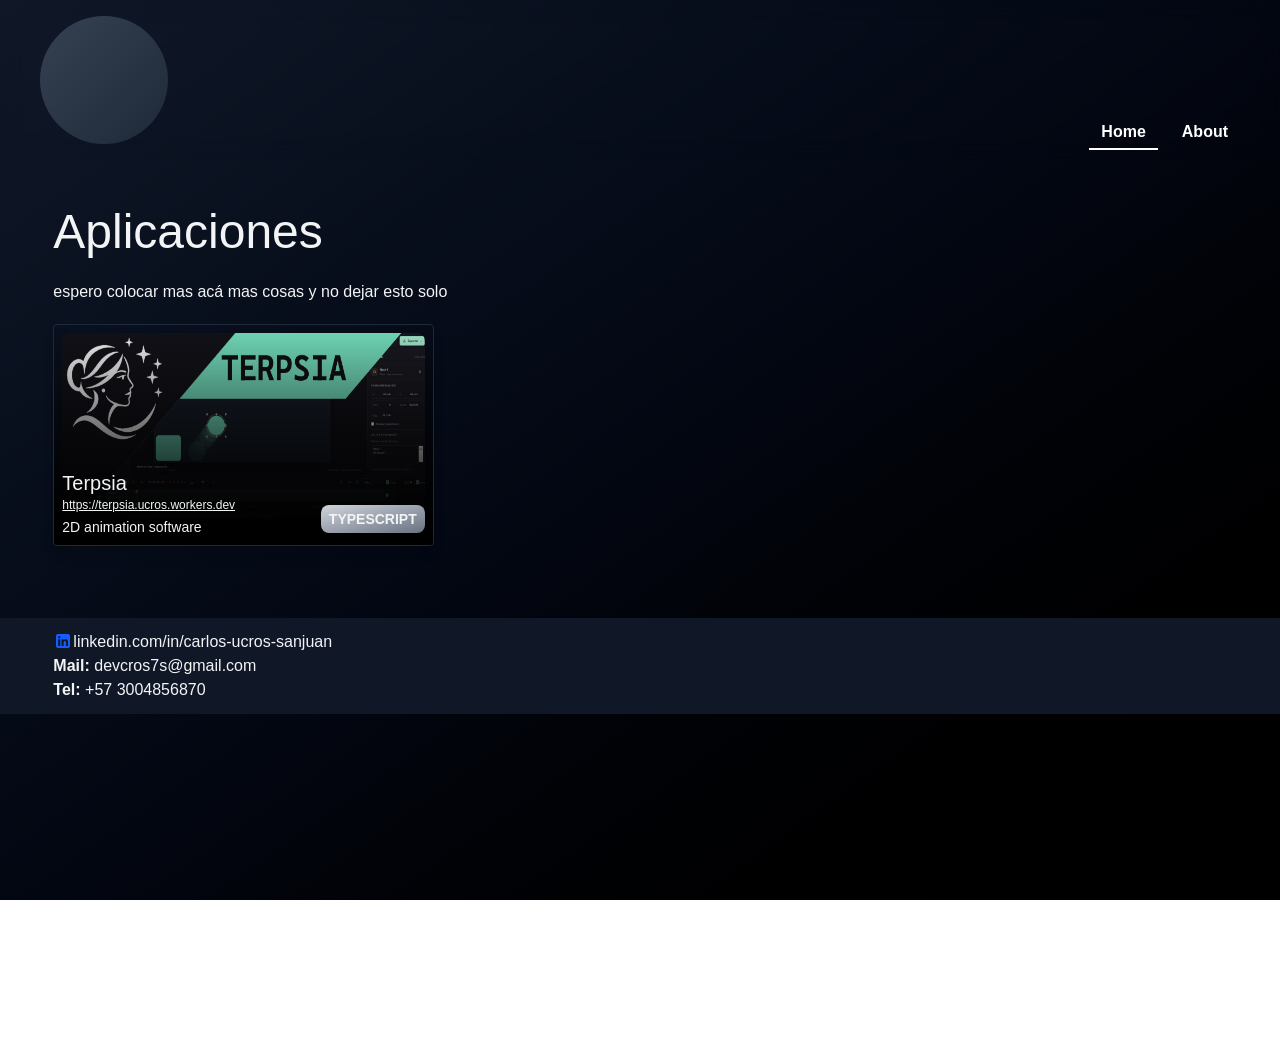
==== commit 6baf9373: "Local build snapshot: 2026-10-27 12:41:52" ====
--- a/index.html
+++ b/index.html
@@ -1,26 +1 @@
-<!DOCTYPE html>
-<html lang="en">
-    <head>
-        <meta charset="UTF-8">
-        <link rel="icon" href="/favicon.ico">
-        <meta name="viewport" content="width=device-width, initial-scale=1.0">
-        <meta http-equiv="Cache-Control" content="public, max-age=3600">
-        <title>ucros.github.io - Portfolio</title>
-
-        <!-- Google tag (gtag.js) -->
-        <script async src="https://www.googletagmanager.com/gtag/js?id=G-BTDZNP81DV"></script>
-        <script>
-        window.dataLayer = window.dataLayer || [];
-        function gtag(){dataLayer.push(arguments);}
-        gtag('js', new Date());
-
-        gtag('config', 'G-BTDZNP81DV');
-        </script>
-      <script type="module" crossorigin src="/assets/main-d2e98b95.js"></script>
-      <link rel="stylesheet" href="/assets/index.production-60dbd1c7.css">
-    </head>
-    <body>
-        <div id="app"></div>
-        
-    </body>
-</html>
+<!DOCTYPE html><html lang="en" data-astro-cid-ju4pidww><head><meta charset="utf-8"><meta name="viewport" content="width=device-width"><link rel="icon" type="image/svg+xml" href="/favicon.svg"><link rel="icon" href="/favicon.ico"><meta name="generator" content="Astro v7.4.2"><title>Astro Basics</title><link rel="stylesheet" href="/_astro/Layout.D8rB1CNz.css"></head><body data-astro-cid-ju4pidww><header id="site-header" class="flex flex-col sm:flex-row sm:items-end justify-between gap-3 w-full z-50 text-white fixed top-0 left-0 backdrop-blur-md px-10 py-4 transition-all duration-150 ease-linear"><div class="flex flex-col sm:flex-row items-center sm:items-end w-full sm:w-fit"><!-- Placeholder image --><a href="https://github.com/ucros" target="_blank" title="https://github.com/ucros"><div id="img-placeholder" class="bg-linear-to-br from-gray-700 to-gray-800 h-32 w-fit aspect-square rounded-full animate-pulse"></div><img id="user-avatar" alt="" class="hidden logo rounded-full aspect-square h-32 w-fit transition-all duration-150 ease-linear"></a><div class="ml-2 flex flex-col justify-end"><h1 id="user-name" class="text-xl transition-all duration-150"></h1><h5 id="user-bio" class="text-center sm:text-left transition-all duration-150"></h5></div></div><!-- Si HeaderMenu es un componente de Vue, recuerda usar client:load si requiere interactividad --><nav class="flex gap-3"><div class="capitalize"><a class="border-b-2 border-white hover:bg-gray-100 hover:text-gray-900 hover:border-b-2 px-3 py-2 font-bold" href="/">home</a></div><div class="capitalize"><a class=" hover:bg-gray-100 hover:text-gray-900 hover:border-b-2 px-3 py-2 font-bold" href="/about">about</a></div></nav></header><script type="module">function e(e,t,n){let r=n*1e3,i={value:t,expirationTime:new Date().getTime()+r};localStorage.setItem(e,JSON.stringify(i))}function t(e){let t=localStorage.getItem(e);if(t){let e=JSON.parse(t);return new Date().getTime()<e.expirationTime}return!1}function n(e){if(t(e)){let t=localStorage.getItem(e);return JSON.parse(t).value}return null}var r=document.getElementById(`site-header`),i=document.getElementById(`img-placeholder`),a=document.getElementById(`user-avatar`),o=document.getElementById(`user-name`),s=document.getElementById(`user-bio`);function c(){window.scrollY>100?r?.classList.add(`reducido`):r?.classList.remove(`reducido`)}async function l(r){if(!r)return null;if(t(`imgProfile`))return n(`imgProfile`);try{let t=await(await fetch(r)).blob();return new Promise(n=>{let r=new FileReader;r.onloadend=()=>{let t=r.result?.toString().split(`,`)[1];e(`imgProfile`,t,605),n(t||null)},r.onerror=()=>n(null),r.readAsDataURL(t)})}catch{return null}}async function u(){try{if(t(`infouser`)){let e=n(`infouser`);d(await l(e.avatar_url),e.name,e.bio);return}let r=await(await fetch(`https://api.github.com/users/ucros`)).json();e(`infouser`,r,605),d(await l(r.avatar_url),r.name,r.bio)}catch(e){console.error(`Error al obtener datos del usuario:`,e)}}function d(e,t,n){o&&(o.textContent=t||``),s&&(s.textContent=n||``),e&&a&&i&&(a.src=`data:image/jpeg;base64,${e}`,a.classList.remove(`hidden`),i.classList.add(`hidden`))}c(),window.addEventListener(`scroll`,c),u();</script><div class="w-11/12 mx-auto py-12"><h1>Aplicaciones</h1><br><span>espero colocar mas acá mas cosas y no dejar esto solo</span><br><div class="mt-5 grid grid-cols-1 lg:grid-cols-3 gap-4"><!--[--><a href="https://terpsia.ucros.workers.dev" target="_blank" class="relative border border-gray-800 rounded overflow-hidden p-2 shadow-lg hover:-translate-y-2 transition ease-linear delay-100"><img src="/_astro/terpsia-miniatura.DG-_DX-z.png" alt="Application image for {{ name }}" class="aspect-video bg-cover bg-center rounded-lg overflow-hidden"><div class="flex items-end justify-between absolute bottom-0 h-full pb-2 px-2 left-0 right-0 bg-linear-to-t from-black from-10% to-gray-950/5"><div class="bottom-0 flex flex-col justify-between"><div><h5 class="truncate">Terpsia</h5><div class="text-xs underline w-full"><p class="truncate">https://terpsia.ucros.workers.dev</p></div></div><p class="mt-1 text-xs sm:text-sm md:text-xs lg:text-sm">2D animation software</p></div><p class="font-bold text-sm h-fit w-fit uppercase bottom-0 right-0 mb-1 px-2 py-1 bg-linear-to-br rounded-lg from-gray-300 to-gray-500">TypeScript</p></div></a><!--]--></div><br></div><footer class="bg-gray-900 py-3"><div class="w-11/12 mx-auto"><div><a href="https://www.linkedin.com/in/carlos-ucros-sanjuan/" target="_blank"><i class="fa-brands fa-square-linkedin text-blue-600"></i>linkedin.com/in/carlos-ucros-sanjuan</a></div><p><b>Mail:</b> devcros7s@gmail.com</p><p><b>Tel:</b> +57 3004856870</p></div></footer></body></html>
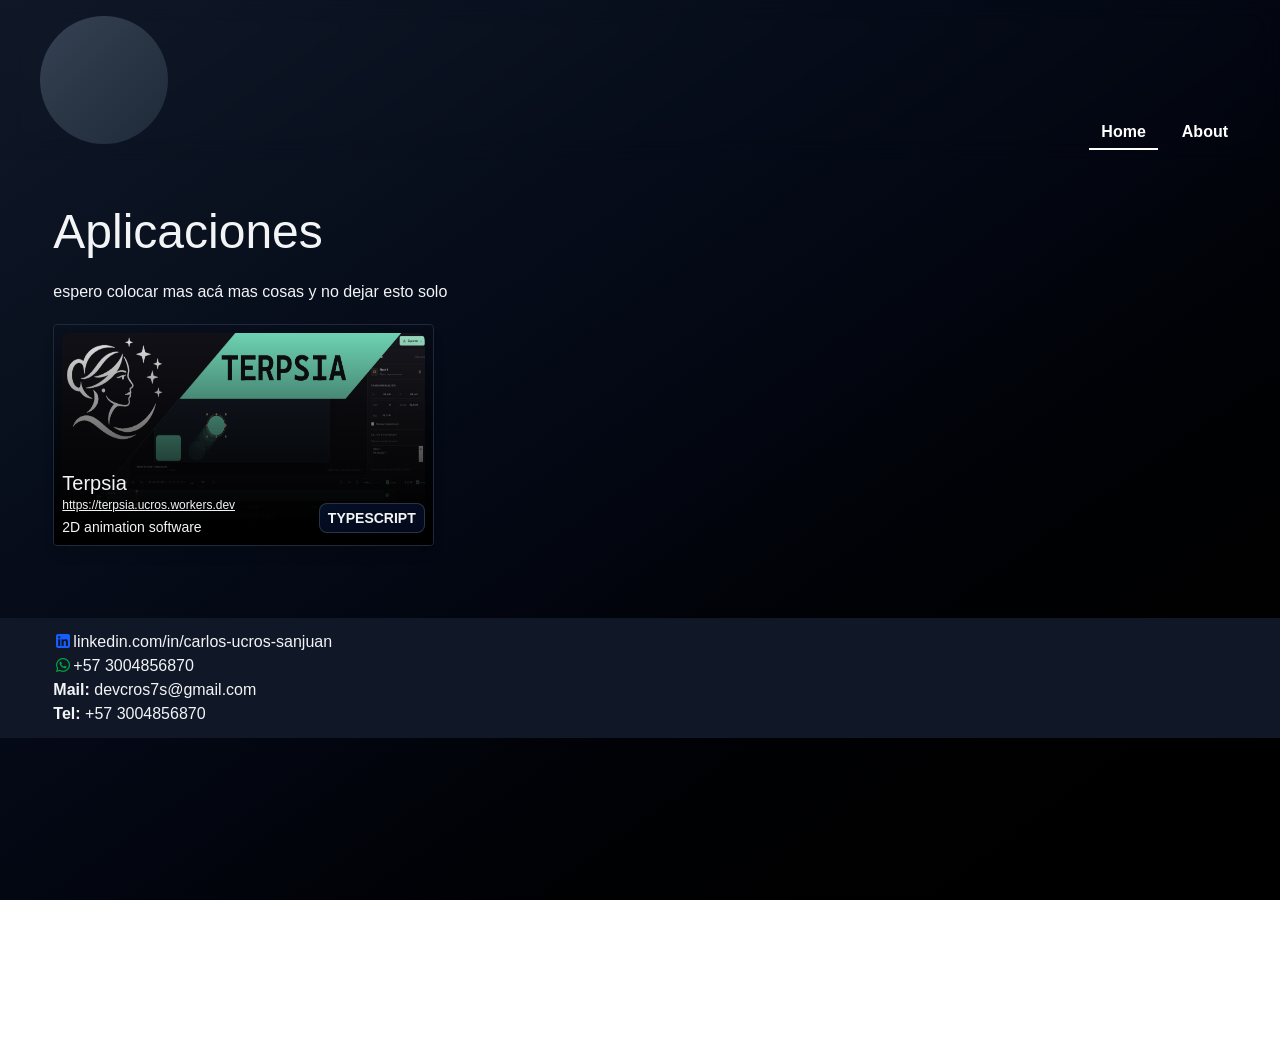
==== commit 42b2a55f: "Local build snapshot: 2026-10-27 13:37:09" ====
--- a/index.html
+++ b/index.html
@@ -1 +1 @@
-<!DOCTYPE html><html lang="en" data-astro-cid-ju4pidww><head><meta charset="utf-8"><meta name="viewport" content="width=device-width"><link rel="icon" type="image/svg+xml" href="/favicon.svg"><link rel="icon" href="/favicon.ico"><meta name="generator" content="Astro v7.4.2"><title>Astro Basics</title><link rel="stylesheet" href="/_astro/Layout.D8rB1CNz.css"></head><body data-astro-cid-ju4pidww><header id="site-header" class="flex flex-col sm:flex-row sm:items-end justify-between gap-3 w-full z-50 text-white fixed top-0 left-0 backdrop-blur-md px-10 py-4 transition-all duration-150 ease-linear"><div class="flex flex-col sm:flex-row items-center sm:items-end w-full sm:w-fit"><!-- Placeholder image --><a href="https://github.com/ucros" target="_blank" title="https://github.com/ucros"><div id="img-placeholder" class="bg-linear-to-br from-gray-700 to-gray-800 h-32 w-fit aspect-square rounded-full animate-pulse"></div><img id="user-avatar" alt="" class="hidden logo rounded-full aspect-square h-32 w-fit transition-all duration-150 ease-linear"></a><div class="ml-2 flex flex-col justify-end"><h1 id="user-name" class="text-xl transition-all duration-150"></h1><h5 id="user-bio" class="text-center sm:text-left transition-all duration-150"></h5></div></div><!-- Si HeaderMenu es un componente de Vue, recuerda usar client:load si requiere interactividad --><nav class="flex gap-3"><div class="capitalize"><a class="border-b-2 border-white hover:bg-gray-100 hover:text-gray-900 hover:border-b-2 px-3 py-2 font-bold" href="/">home</a></div><div class="capitalize"><a class=" hover:bg-gray-100 hover:text-gray-900 hover:border-b-2 px-3 py-2 font-bold" href="/about">about</a></div></nav></header><script type="module">function e(e,t,n){let r=n*1e3,i={value:t,expirationTime:new Date().getTime()+r};localStorage.setItem(e,JSON.stringify(i))}function t(e){let t=localStorage.getItem(e);if(t){let e=JSON.parse(t);return new Date().getTime()<e.expirationTime}return!1}function n(e){if(t(e)){let t=localStorage.getItem(e);return JSON.parse(t).value}return null}var r=document.getElementById(`site-header`),i=document.getElementById(`img-placeholder`),a=document.getElementById(`user-avatar`),o=document.getElementById(`user-name`),s=document.getElementById(`user-bio`);function c(){window.scrollY>100?r?.classList.add(`reducido`):r?.classList.remove(`reducido`)}async function l(r){if(!r)return null;if(t(`imgProfile`))return n(`imgProfile`);try{let t=await(await fetch(r)).blob();return new Promise(n=>{let r=new FileReader;r.onloadend=()=>{let t=r.result?.toString().split(`,`)[1];e(`imgProfile`,t,605),n(t||null)},r.onerror=()=>n(null),r.readAsDataURL(t)})}catch{return null}}async function u(){try{if(t(`infouser`)){let e=n(`infouser`);d(await l(e.avatar_url),e.name,e.bio);return}let r=await(await fetch(`https://api.github.com/users/ucros`)).json();e(`infouser`,r,605),d(await l(r.avatar_url),r.name,r.bio)}catch(e){console.error(`Error al obtener datos del usuario:`,e)}}function d(e,t,n){o&&(o.textContent=t||``),s&&(s.textContent=n||``),e&&a&&i&&(a.src=`data:image/jpeg;base64,${e}`,a.classList.remove(`hidden`),i.classList.add(`hidden`))}c(),window.addEventListener(`scroll`,c),u();</script><div class="w-11/12 mx-auto py-12"><h1>Aplicaciones</h1><br><span>espero colocar mas acá mas cosas y no dejar esto solo</span><br><div class="mt-5 grid grid-cols-1 lg:grid-cols-3 gap-4"><!--[--><a href="https://terpsia.ucros.workers.dev" target="_blank" class="relative border border-gray-800 rounded overflow-hidden p-2 shadow-lg hover:-translate-y-2 transition ease-linear delay-100"><img src="/_astro/terpsia-miniatura.DG-_DX-z.png" alt="Application image for {{ name }}" class="aspect-video bg-cover bg-center rounded-lg overflow-hidden"><div class="flex items-end justify-between absolute bottom-0 h-full pb-2 px-2 left-0 right-0 bg-linear-to-t from-black from-10% to-gray-950/5"><div class="bottom-0 flex flex-col justify-between"><div><h5 class="truncate">Terpsia</h5><div class="text-xs underline w-full"><p class="truncate">https://terpsia.ucros.workers.dev</p></div></div><p class="mt-1 text-xs sm:text-sm md:text-xs lg:text-sm">2D animation software</p></div><p class="font-bold text-sm h-fit w-fit uppercase bottom-0 right-0 mb-1 px-2 py-1 bg-linear-to-br rounded-lg from-gray-300 to-gray-500">TypeScript</p></div></a><!--]--></div><br></div><footer class="bg-gray-900 py-3"><div class="w-11/12 mx-auto"><div><a href="https://www.linkedin.com/in/carlos-ucros-sanjuan/" target="_blank"><i class="fa-brands fa-square-linkedin text-blue-600"></i>linkedin.com/in/carlos-ucros-sanjuan</a></div><p><b>Mail:</b> devcros7s@gmail.com</p><p><b>Tel:</b> +57 3004856870</p></div></footer></body></html>+<!DOCTYPE html><html lang="en" data-astro-cid-ju4pidww><head><meta charset="utf-8"><meta name="viewport" content="width=device-width"><link rel="icon" type="image/svg+xml" href="/favicon.svg"><link rel="icon" href="/favicon.ico"><meta name="generator" content="Astro v7.4.2"><title>Carlos Ucros Sanjuan - Portafolio</title><!-- Google tag (gtag.js) --><script async src="https://www.googletagmanager.com/gtag/js?id=G-BTDZNP81DV"></script><script type="module">window.dataLayer=window.dataLayer||[];function e(){dataLayer.push(arguments)}e(`js`,new Date),e(`config`,`G-BTDZNP81DV`);</script><link rel="stylesheet" href="/_astro/Layout.kht4FzsR.css"></head><body data-astro-cid-ju4pidww><header id="site-header" class="flex flex-col sm:flex-row sm:items-end justify-between gap-3 w-full z-50 text-white fixed top-0 left-0 backdrop-blur-md px-10 py-4 transition-all duration-150 ease-linear"><div class="flex flex-col sm:flex-row items-center sm:items-end w-full sm:w-fit"><!-- Placeholder image --><a href="https://github.com/ucros" target="_blank" title="https://github.com/ucros"><div id="img-placeholder" class="bg-linear-to-br from-gray-700 to-gray-800 h-32 w-fit aspect-square rounded-full animate-pulse"></div><img id="user-avatar" alt="" class="hidden logo rounded-full aspect-square h-32 w-fit transition-all duration-150 ease-linear"></a><div class="ml-2 flex flex-col justify-end"><h1 id="user-name" class="text-xl transition-all duration-150"></h1><h5 id="user-bio" class="text-center sm:text-left transition-all duration-150"></h5></div></div><!-- Si HeaderMenu es un componente de Vue, recuerda usar client:load si requiere interactividad --><nav class="flex gap-3"><div class="capitalize"><a class="border-b-2 border-white hover:bg-gray-100 hover:text-gray-900 hover:border-b-2 px-3 py-2 font-bold" href="/">home</a></div><div class="capitalize"><a class=" hover:bg-gray-100 hover:text-gray-900 hover:border-b-2 px-3 py-2 font-bold" href="/about">about</a></div></nav></header><script type="module">function e(e,t,n){let r=n*1e3,i={value:t,expirationTime:new Date().getTime()+r};localStorage.setItem(e,JSON.stringify(i))}function t(e){let t=localStorage.getItem(e);if(t){let e=JSON.parse(t);return new Date().getTime()<e.expirationTime}return!1}function n(e){if(t(e)){let t=localStorage.getItem(e);return JSON.parse(t).value}return null}var r=document.getElementById(`site-header`),i=document.getElementById(`img-placeholder`),a=document.getElementById(`user-avatar`),o=document.getElementById(`user-name`),s=document.getElementById(`user-bio`);function c(){window.scrollY>100?r?.classList.add(`reducido`):r?.classList.remove(`reducido`)}async function l(r){if(!r)return null;if(t(`imgProfile`))return n(`imgProfile`);try{let t=await(await fetch(r)).blob();return new Promise(n=>{let r=new FileReader;r.onloadend=()=>{let t=r.result?.toString().split(`,`)[1];e(`imgProfile`,t,605),n(t||null)},r.onerror=()=>n(null),r.readAsDataURL(t)})}catch{return null}}async function u(){try{if(t(`infouser`)){let e=n(`infouser`);d(await l(e.avatar_url),e.name,e.bio);return}let r=await(await fetch(`https://api.github.com/users/ucros`)).json();e(`infouser`,r,605),d(await l(r.avatar_url),r.name,r.bio)}catch(e){console.error(`Error al obtener datos del usuario:`,e)}}function d(e,t,n){o&&(o.textContent=t||``),s&&(s.textContent=n||``),e&&a&&i&&(a.src=`data:image/jpeg;base64,${e}`,a.classList.remove(`hidden`),i.classList.add(`hidden`))}c(),window.addEventListener(`scroll`,c),u();</script><div class="w-11/12 mx-auto py-12"><h1>Aplicaciones</h1><br><span>espero colocar mas acá mas cosas y no dejar esto solo</span><br><div class="mt-5 grid grid-cols-1 lg:grid-cols-3 gap-4"><!--[--><a href="https://terpsia.ucros.workers.dev" target="_blank" class="relative border border-gray-800 rounded overflow-hidden p-2 shadow-lg hover:-translate-y-2 transition ease-linear delay-100"><img src="/_astro/terpsia-miniatura.DG-_DX-z.png" alt="Application image for {{ name }}" class="aspect-video bg-cover bg-center rounded-lg overflow-hidden"><div class="flex items-end justify-between absolute bottom-0 h-full pb-2 px-2 left-0 right-0 bg-linear-to-t from-black from-10% to-gray-950/5"><div class="bottom-0 flex flex-col justify-between"><div><h5 class="truncate">Terpsia</h5><div class="text-xs underline w-full"><p class="truncate">https://terpsia.ucros.workers.dev</p></div></div><p class="mt-1 text-xs sm:text-sm md:text-xs lg:text-sm">2D animation software</p></div><p class="font-bold backdrop-blur-md border border-gray-600/55 text-sm h-fit w-fit uppercase bottom-0 right-0 mb-1 px-2 py-1 bg-linear-to-br rounded-lg from-blue-600/15 to-blue-800/15">TypeScript</p></div></a><!--]--></div><br></div><footer class="bg-gray-900 py-3"><div class="w-11/12 mx-auto"><div><a href="https://www.linkedin.com/in/carlos-ucros-sanjuan/" target="_blank"><i class="fa-brands fa-square-linkedin text-blue-600"></i>linkedin.com/in/carlos-ucros-sanjuan</a></div><div><a href="https://wa.me/573004856870" target="_blank"><i class="fa-brands fa-whatsapp text-green-600"></i>+57 3004856870</a></div><p><b>Mail:</b> devcros7s@gmail.com</p><p><b>Tel:</b> +57 3004856870</p></div></footer></body></html>
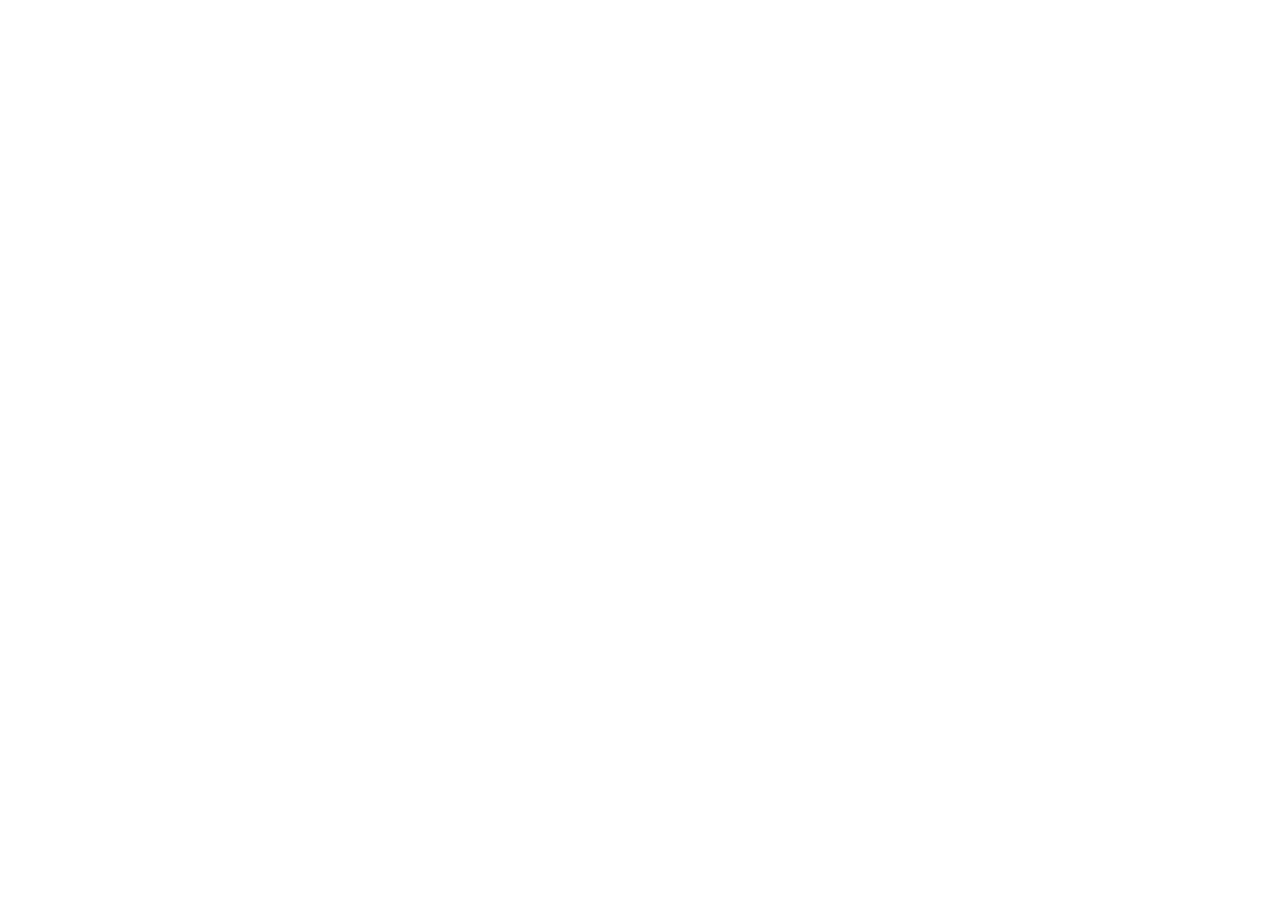
==== commit 409efc41: "Local build snapshot: 2026-10-29 17:27:05" ====
--- a/index.html
+++ b/index.html
@@ -1 +1,10 @@
-<!DOCTYPE html><html lang="en" data-astro-cid-ju4pidww><head><meta charset="utf-8"><meta name="viewport" content="width=device-width"><link rel="icon" type="image/svg+xml" href="/favicon.svg"><link rel="icon" href="/favicon.ico"><meta name="generator" content="Astro v7.4.2"><title>Carlos Ucros Sanjuan - Portafolio</title><!-- Google tag (gtag.js) --><script async src="https://www.googletagmanager.com/gtag/js?id=G-BTDZNP81DV"></script><script type="module">window.dataLayer=window.dataLayer||[];function e(){dataLayer.push(arguments)}e(`js`,new Date),e(`config`,`G-BTDZNP81DV`);</script><link rel="stylesheet" href="/_astro/Layout.kht4FzsR.css"></head><body data-astro-cid-ju4pidww><header id="site-header" class="flex flex-col sm:flex-row sm:items-end justify-between gap-3 w-full z-50 text-white fixed top-0 left-0 backdrop-blur-md px-10 py-4 transition-all duration-150 ease-linear"><div class="flex flex-col sm:flex-row items-center sm:items-end w-full sm:w-fit"><!-- Placeholder image --><a href="https://github.com/ucros" target="_blank" title="https://github.com/ucros"><div id="img-placeholder" class="bg-linear-to-br from-gray-700 to-gray-800 h-32 w-fit aspect-square rounded-full animate-pulse"></div><img id="user-avatar" alt="" class="hidden logo rounded-full aspect-square h-32 w-fit transition-all duration-150 ease-linear"></a><div class="ml-2 flex flex-col justify-end"><h1 id="user-name" class="text-xl transition-all duration-150"></h1><h5 id="user-bio" class="text-center sm:text-left transition-all duration-150"></h5></div></div><!-- Si HeaderMenu es un componente de Vue, recuerda usar client:load si requiere interactividad --><nav class="flex gap-3"><div class="capitalize"><a class="border-b-2 border-white hover:bg-gray-100 hover:text-gray-900 hover:border-b-2 px-3 py-2 font-bold" href="/">home</a></div><div class="capitalize"><a class=" hover:bg-gray-100 hover:text-gray-900 hover:border-b-2 px-3 py-2 font-bold" href="/about">about</a></div></nav></header><script type="module">function e(e,t,n){let r=n*1e3,i={value:t,expirationTime:new Date().getTime()+r};localStorage.setItem(e,JSON.stringify(i))}function t(e){let t=localStorage.getItem(e);if(t){let e=JSON.parse(t);return new Date().getTime()<e.expirationTime}return!1}function n(e){if(t(e)){let t=localStorage.getItem(e);return JSON.parse(t).value}return null}var r=document.getElementById(`site-header`),i=document.getElementById(`img-placeholder`),a=document.getElementById(`user-avatar`),o=document.getElementById(`user-name`),s=document.getElementById(`user-bio`);function c(){window.scrollY>100?r?.classList.add(`reducido`):r?.classList.remove(`reducido`)}async function l(r){if(!r)return null;if(t(`imgProfile`))return n(`imgProfile`);try{let t=await(await fetch(r)).blob();return new Promise(n=>{let r=new FileReader;r.onloadend=()=>{let t=r.result?.toString().split(`,`)[1];e(`imgProfile`,t,605),n(t||null)},r.onerror=()=>n(null),r.readAsDataURL(t)})}catch{return null}}async function u(){try{if(t(`infouser`)){let e=n(`infouser`);d(await l(e.avatar_url),e.name,e.bio);return}let r=await(await fetch(`https://api.github.com/users/ucros`)).json();e(`infouser`,r,605),d(await l(r.avatar_url),r.name,r.bio)}catch(e){console.error(`Error al obtener datos del usuario:`,e)}}function d(e,t,n){o&&(o.textContent=t||``),s&&(s.textContent=n||``),e&&a&&i&&(a.src=`data:image/jpeg;base64,${e}`,a.classList.remove(`hidden`),i.classList.add(`hidden`))}c(),window.addEventListener(`scroll`,c),u();</script><div class="w-11/12 mx-auto py-12"><h1>Aplicaciones</h1><br><span>espero colocar mas acá mas cosas y no dejar esto solo</span><br><div class="mt-5 grid grid-cols-1 lg:grid-cols-3 gap-4"><!--[--><a href="https://terpsia.ucros.workers.dev" target="_blank" class="relative border border-gray-800 rounded overflow-hidden p-2 shadow-lg hover:-translate-y-2 transition ease-linear delay-100"><img src="/_astro/terpsia-miniatura.DG-_DX-z.png" alt="Application image for {{ name }}" class="aspect-video bg-cover bg-center rounded-lg overflow-hidden"><div class="flex items-end justify-between absolute bottom-0 h-full pb-2 px-2 left-0 right-0 bg-linear-to-t from-black from-10% to-gray-950/5"><div class="bottom-0 flex flex-col justify-between"><div><h5 class="truncate">Terpsia</h5><div class="text-xs underline w-full"><p class="truncate">https://terpsia.ucros.workers.dev</p></div></div><p class="mt-1 text-xs sm:text-sm md:text-xs lg:text-sm">2D animation software</p></div><p class="font-bold backdrop-blur-md border border-gray-600/55 text-sm h-fit w-fit uppercase bottom-0 right-0 mb-1 px-2 py-1 bg-linear-to-br rounded-lg from-blue-600/15 to-blue-800/15">TypeScript</p></div></a><!--]--></div><br></div><footer class="bg-gray-900 py-3"><div class="w-11/12 mx-auto"><div><a href="https://www.linkedin.com/in/carlos-ucros-sanjuan/" target="_blank"><i class="fa-brands fa-square-linkedin text-blue-600"></i>linkedin.com/in/carlos-ucros-sanjuan</a></div><div><a href="https://wa.me/573004856870" target="_blank"><i class="fa-brands fa-whatsapp text-green-600"></i>+57 3004856870</a></div><p><b>Mail:</b> devcros7s@gmail.com</p><p><b>Tel:</b> +57 3004856870</p></div></footer></body></html>+<!DOCTYPE html><html lang="en" data-astro-cid-ju4pidww><head><meta charset="utf-8"><meta name="robots" content="noindex"><meta http-equiv="refresh" content="0; url=https://ucros.dev"><meta name="viewport" content="width=device-width"><link rel="icon" type="image/svg+xml" href="/favicon.svg"><link rel="icon" href="/favicon.ico"><meta name="generator" content="Astro v7.4.2"><meta http-equiv="Cache-Control" content="max-age=120"><meta http-equiv="Pragma" content="max-age=120"><meta http-equiv="Expires" content="max-age=120"><title>Redirecting...</title><!-- Google tag (gtag.js) --><script type="module" src="https://static.cloudflareinsights.com/beacon.min.js" data-cf-beacon="{&quot;token&quot;: &quot;0914095e8ff34a67a15018531e49933f&quot;}"></script><script async src="https://www.googletagmanager.com/gtag/js?id=G-BTDZNP81DV"></script><script>(function(){const analyticsIdGoogle = "G-BTDZNP81DV";
+
+        window.dataLayer = window.dataLayer || [];
+        function gtag(){dataLayer.push(arguments);}
+        gtag('js', new Date());
+        gtag('config', analyticsIdGoogle);
+        })();</script><script>(function(){const hostname = "https://ucros.dev";
+
+			window.location.replace(hostname);
+		})();</script><link rel="stylesheet" href="/_astro/Layout.BL3nbbGX.css"></head><body data-astro-cid-ju4pidww><header id="site-header" class="flex flex-col sm:flex-row sm:items-end justify-between gap-3 w-full z-50 text-white fixed top-0 left-0 backdrop-blur-md px-10 py-4 transition-all duration-150 ease-linear"><div class="flex flex-col sm:flex-row items-center sm:items-end w-full sm:w-fit"><!-- Placeholder image --><a href="https://github.com/ucros" target="_blank" title="https://github.com/ucros"><div id="img-placeholder" class="bg-linear-to-br from-gray-700 to-gray-800 h-32 w-fit aspect-square rounded-full animate-pulse"></div><img id="user-avatar" alt="" class="hidden logo rounded-full aspect-square h-32 w-fit transition-all duration-150 ease-linear"></a><div class="ml-2 flex flex-col justify-end"><h1 id="user-name" class="text-xl transition-all duration-150"></h1><h5 id="user-bio" class="text-center sm:text-left transition-all duration-150"></h5></div></div><!-- Si HeaderMenu es un componente de Vue, recuerda usar client:load si requiere interactividad --><nav class="flex gap-3"><div class="capitalize"><a class="border-b-2 border-white hover:bg-gray-100 hover:text-gray-900 hover:border-b-2 px-3 py-2 font-bold" href="/">home</a></div><div class="capitalize"><a class=" hover:bg-gray-100 hover:text-gray-900 hover:border-b-2 px-3 py-2 font-bold" href="/about">about</a></div></nav></header><script type="module">function e(e,t,n){let r=n*1e3,i={value:t,expirationTime:new Date().getTime()+r};localStorage.setItem(e,JSON.stringify(i))}function t(e){let t=localStorage.getItem(e);if(t){let e=JSON.parse(t);return new Date().getTime()<e.expirationTime}return!1}function n(e){if(t(e)){let t=localStorage.getItem(e);return JSON.parse(t).value}return null}var r=document.getElementById(`site-header`),i=document.getElementById(`img-placeholder`),a=document.getElementById(`user-avatar`),o=document.getElementById(`user-name`),s=document.getElementById(`user-bio`);function c(){window.scrollY>100?r?.classList.add(`reducido`):r?.classList.remove(`reducido`)}async function l(r){if(!r)return null;if(t(`imgProfile`))return n(`imgProfile`);try{let t=await(await fetch(r)).blob();return new Promise(n=>{let r=new FileReader;r.onloadend=()=>{let t=r.result?.toString().split(`,`)[1];e(`imgProfile`,t,605),n(t||null)},r.onerror=()=>n(null),r.readAsDataURL(t)})}catch{return null}}async function u(){try{if(t(`infouser`)){let e=n(`infouser`);d(await l(e.avatar_url),e.name,e.bio);return}let r=await(await fetch(`https://api.github.com/users/ucros`)).json();e(`infouser`,r,605),d(await l(r.avatar_url),r.name,r.bio)}catch(e){console.error(`Error al obtener datos del usuario:`,e)}}function d(e,t,n){o&&(o.textContent=t||``),s&&(s.textContent=n||``),e&&a&&i&&(a.src=`data:image/jpeg;base64,${e}`,a.classList.remove(`hidden`),i.classList.add(`hidden`))}c(),window.addEventListener(`scroll`,c),u();</script><a href="https://ucros.dev" data-astro-cid-ju4pidww>My new domain</a>.<footer class="bg-gray-900 py-3"><div class="w-11/12 mx-auto"><div><a href="https://www.linkedin.com/in/carlos-ucros-sanjuan" target="_blank"><i class="fa-brands fa-square-linkedin text-blue-600"></i>carlos-ucros-sanjuan</a></div><div><a href="https://wa.me/573004856870" target="_blank"><i class="fa-brands fa-whatsapp text-green-600"></i>+57 3004856870</a></div><div><a href="https://github.com/ucros" target="_blank"><i class="fa-brands fa-github text-gray-600"></i>ucros</a></div><p><b>Mail:</b> devcros7s@gmail.com</p><p><b>Tel:</b> +57 3004856870</p></div></footer></body></html>
